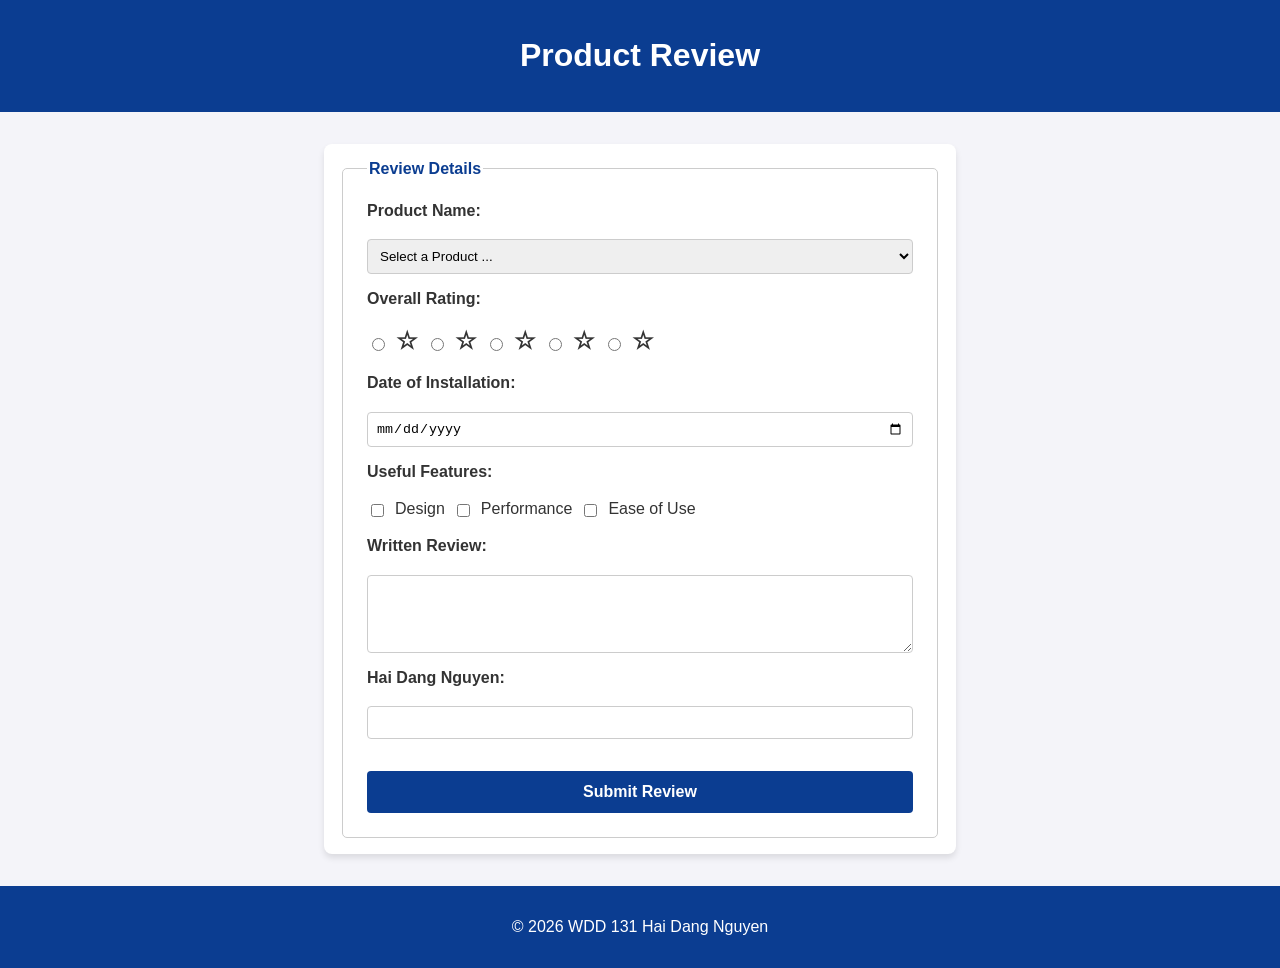
==== form.html @ 7d374617 "week5" ====
<!DOCTYPE html>
<html lang="en">
<head>
    <meta charset="UTF-8">
    <meta name="viewport" content="width=device-width, initial-scale=1.0">
    <title>Product Review Form</title>
    <link rel="stylesheet" href="styles.css">
    <script src="form.js" defer></script>
</head>
<body>
    <header>
        <h1>Product Review</h1>
    </header>
    <main>
        <form method="get" action="review.html">
            <fieldset>
                <legend>Review Details</legend>
                
                <label for="productName">Product Name:</label>
                <select id="productName" name="productName" required>
                    <option value="" disabled selected>Select a Product ...</option>
                </select>

                <label>Overall Rating:</label>
                <div class="rating">
                    <input type="radio" id="star1" name="rating" value="1" required>
                    <label for="star1">☆</label>
                    <input type="radio" id="star2" name="rating" value="2" required>
                    <label for="star2">☆</label>
                    <input type="radio" id="star3" name="rating" value="3" required>
                    <label for="star3">☆</label>
                    <input type="radio" id="star4" name="rating" value="4" required>
                    <label for="star4">☆</label>
                    <input type="radio" id="star5" name="rating" value="5" required>
                    <label for="star5">☆</label>
                </div>

                <label for="installDate">Date of Installation:</label>
                <input type="date" id="installDate" name="installDate" required>

                <label>Useful Features:</label>
                <div class="checkbox-group">
                    <input type="checkbox" id="feature1" name="features" value="Design">
                    <label for="feature1">Design</label>
                    <input type="checkbox" id="feature2" name="features" value="Performance">
                    <label for="feature2">Performance</label>
                    <input type="checkbox" id="feature3" name="features" value="EaseOfUse">
                    <label for="feature3">Ease of Use</label>
                </div>

                <label for="reviewText">Written Review:</label>
                <textarea id="reviewText" name="reviewText" rows="4"></textarea>

                <label for="userName">Hai Dang Nguyen:</label>
                <input type="text" id="userName" name="userName">

                <input type="submit" value="Submit Review">
               </fieldset>
        </form>
    </main>
    <footer>
        <p>&copy; 2026 WDD 131 Hai Dang Nguyen</p>
    </footer>
</body>
</html>
---- styles.css ----
body {
    font-family: Roboto, Arial, sans-serif;
    margin: 0;
    padding: 0;
    background-color: #f4f4f9;
    color: #333;
}
header, footer {
    background-color: #0b3d91;
    color: white;
    text-align: center;
    padding: 1rem;
}
main {
    max-width: 600px;
    margin: 2rem auto;
    padding: 1rem;
    background: white;
    border-radius: 8px;
    box-shadow: 0 4px 6px rgba(0,0,0,0.1);
}
fieldset {
    border: 1px solid #ccc;
    border-radius: 5px;
    padding: 1.5rem;
    display: flex;
    flex-direction: column;
    gap: 1rem;
}
legend {
    font-weight: bold;
    color: #0b3d91;
}
label {
    font-weight: bold;
    margin-bottom: 0.2rem;
}
input[type="text"], input[type="date"], select, textarea {
    width: 100%;
    padding: 0.5rem;
    border: 1px solid #ccc;
    border-radius: 4px;
    box-sizing: border-box;
}
.rating, .checkbox-group {
    display: flex;
    gap: 0.5rem;
    align-items: center;
    flex-wrap: wrap;
}
.rating label {
    font-size: 1.5rem;
    cursor: pointer;
}
.checkbox-group label {
    font-weight: normal;
}
input[type="submit"] {
    background-color: #0b3d91;
    color: white;
    border: none;
    padding: 0.75rem;
    cursor: pointer;
    border-radius: 4px;
    font-size: 1rem;
    font-weight: bold;
    margin-top: 1rem;
}
input[type="submit"]:hover {
    background-color: #002255;
}
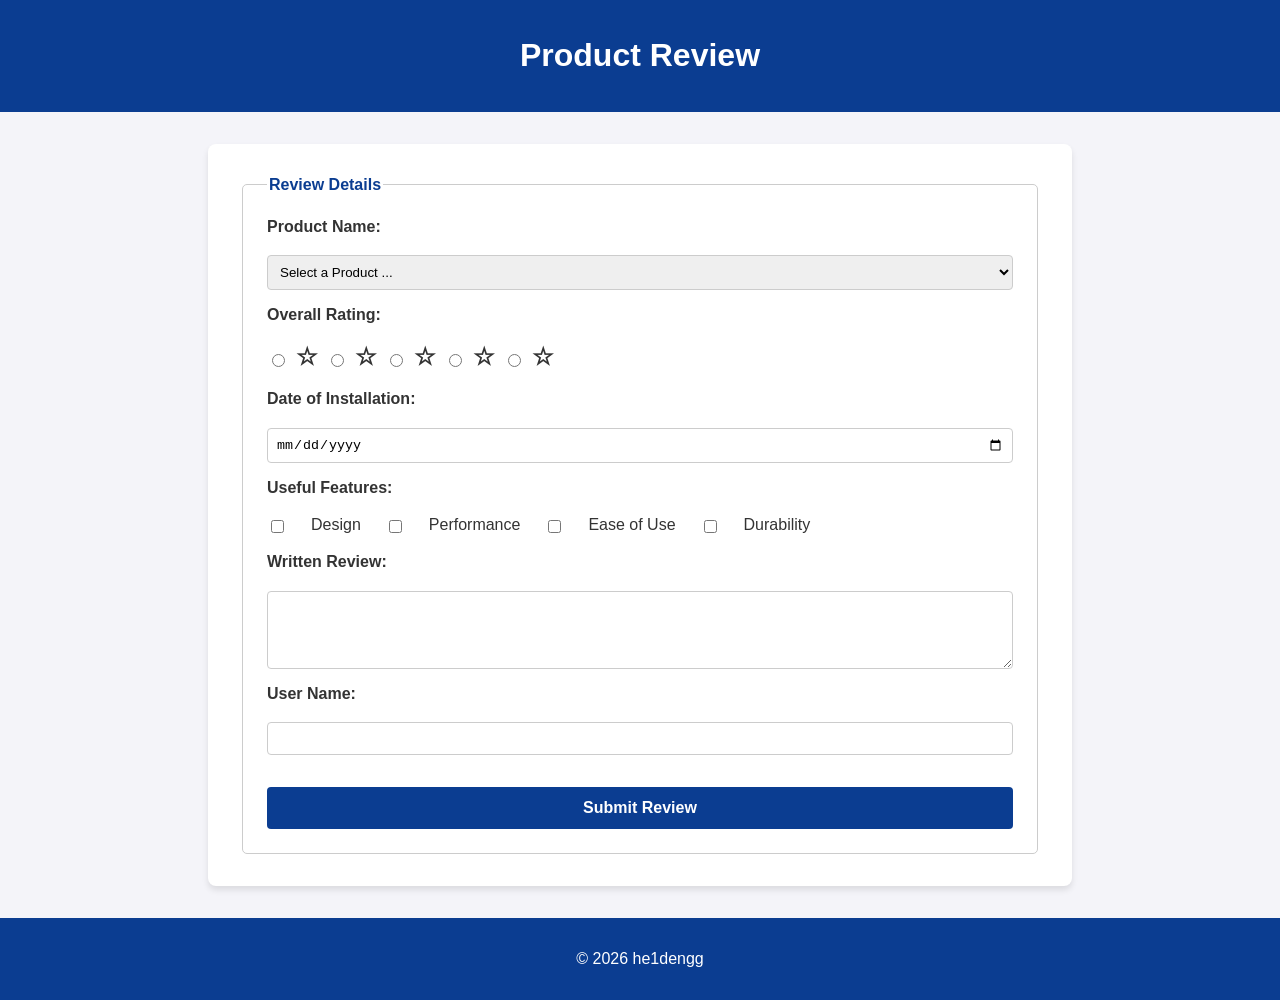
==== commit 7a5417e1: "fix week5" ====
--- a/form.html
+++ b/form.html
@@ -3,6 +3,8 @@
 <head>
     <meta charset="UTF-8">
     <meta name="viewport" content="width=device-width, initial-scale=1.0">
+    <meta name="description" content="Product review form for WDD 131 assignment">
+    <meta name="author" content="he1dengg">
     <title>Product Review Form</title>
     <link rel="stylesheet" href="styles.css">
     <script src="form.js" defer></script>
@@ -46,20 +48,22 @@
                     <label for="feature2">Performance</label>
                     <input type="checkbox" id="feature3" name="features" value="EaseOfUse">
                     <label for="feature3">Ease of Use</label>
+                    <input type="checkbox" id="feature4" name="features" value="Durability">
+                    <label for="feature4">Durability</label>
                 </div>
 
                 <label for="reviewText">Written Review:</label>
                 <textarea id="reviewText" name="reviewText" rows="4"></textarea>
 
-                <label for="userName">Hai Dang Nguyen:</label>
+                <label for="userName">User Name:</label>
                 <input type="text" id="userName" name="userName">
 
                 <input type="submit" value="Submit Review">
-               </fieldset>
+            </fieldset>
         </form>
     </main>
     <footer>
-        <p>&copy; 2026 WDD 131 Hai Dang Nguyen</p>
+        <p>&copy; 2026 he1dengg</p>
     </footer>
 </body>
 </html>
--- a/styles.css
+++ b/styles.css
@@ -68,4 +68,14 @@
 }
 input[type="submit"]:hover {
     background-color: #002255;
+}
+
+@media (min-width: 768px) {
+    main {
+        padding: 2rem;
+        max-width: 800px;
+    }
+    .checkbox-group {
+        gap: 1.5rem;
+    }
 }
